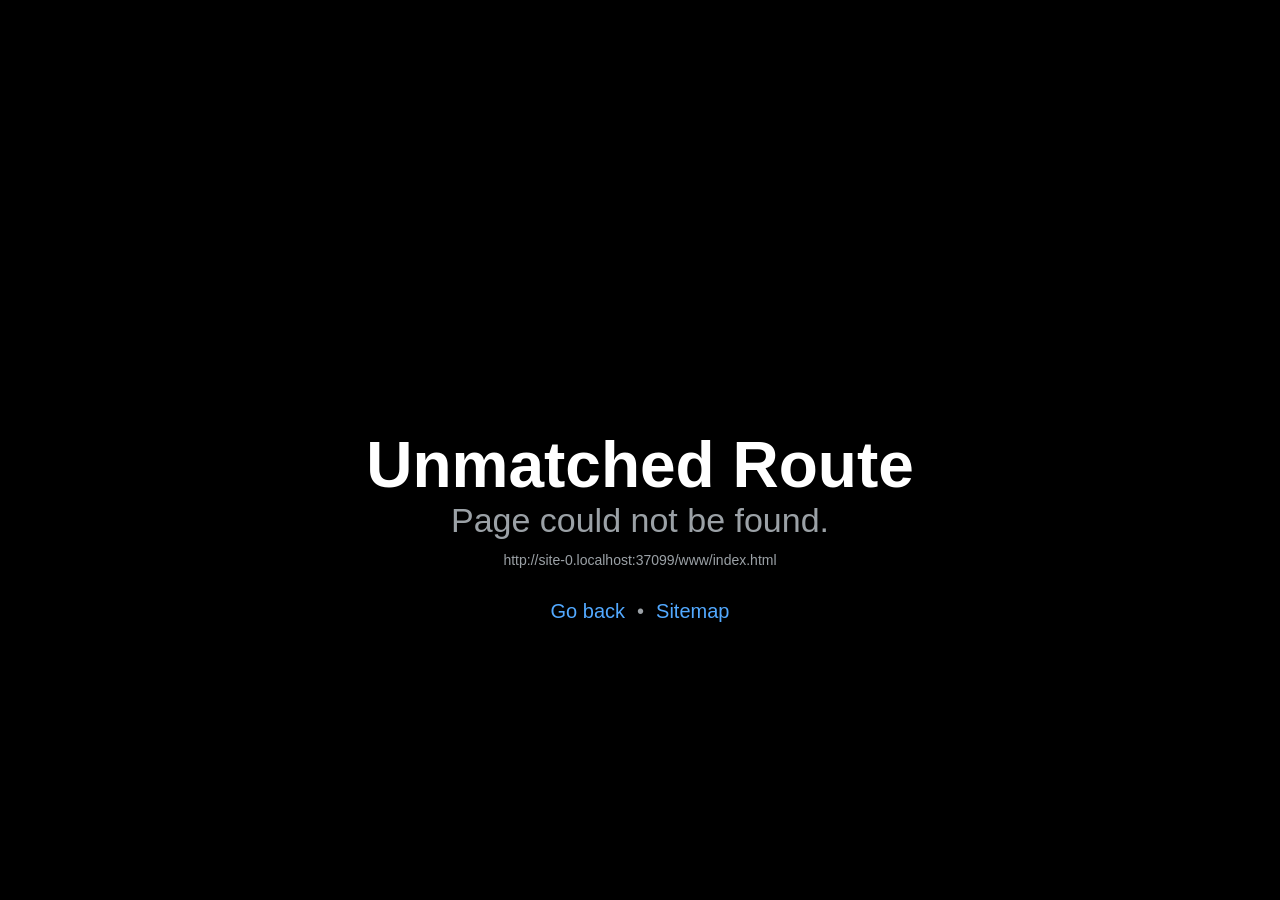
==== index.html @ 57617272 "Initial import from GitHub tarball" ====
<!DOCTYPE html>
<html lang="zh-CN">
<head>
<meta charset="utf-8">
<meta http-equiv="refresh" content="0; url=www/index.html">
<title>跳转中...</title>
</head>
<body>
<script>window.location.replace("www/index.html");</script>
<p>正在进入游戏，如未自动跳转请 <a href="www/index.html">点此进入</a></p>
</body>
</html>
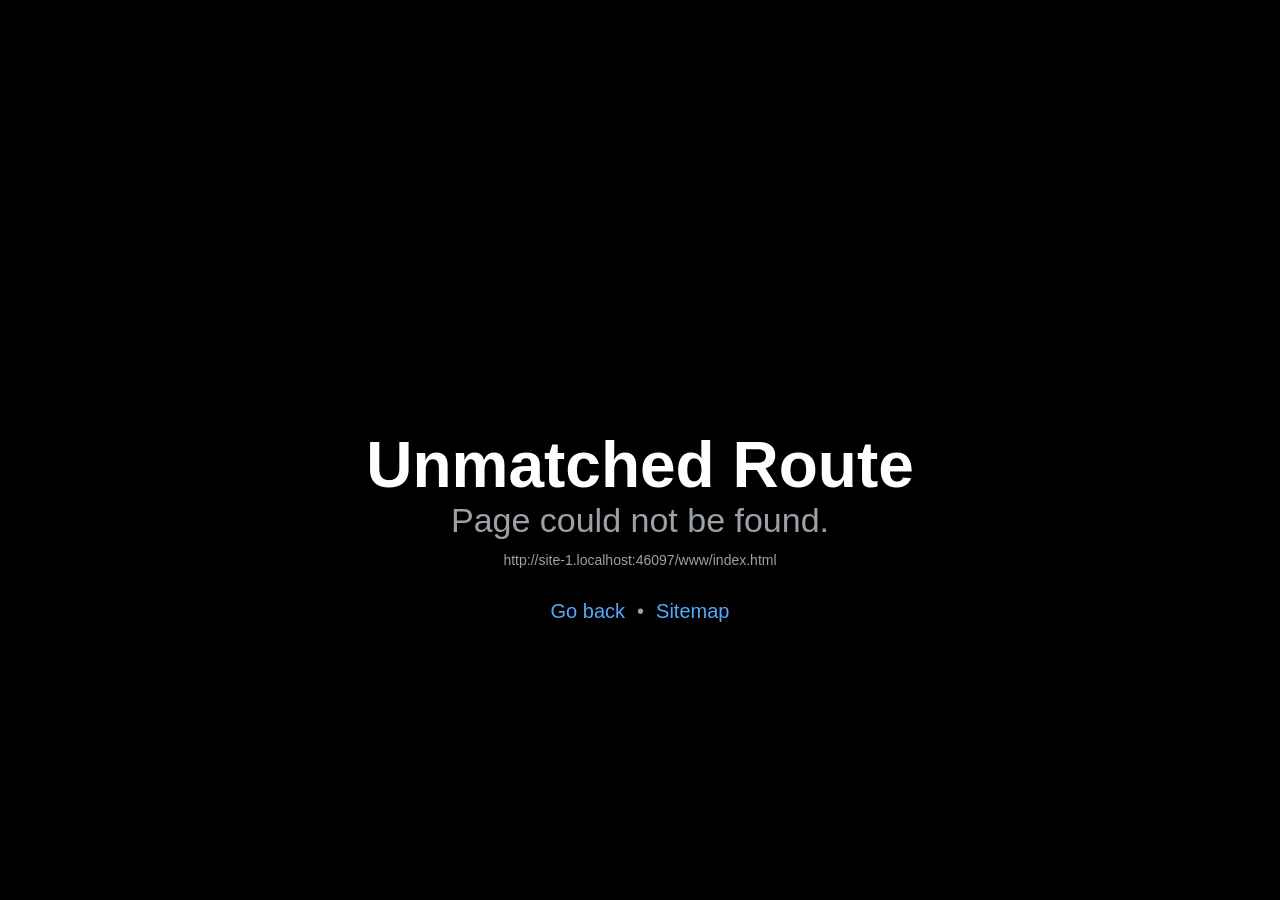
==== commit e14bcb4a: "chore: 页面标题改为「做官模拟」" ====
--- a/index.html
+++ b/index.html
@@ -3,7 +3,7 @@
 <head>
 <meta charset="utf-8">
 <meta http-equiv="refresh" content="0; url=www/index.html">
-<title>跳转中...</title>
+<title>做官模拟</title>
 </head>
 <body>
 <script>window.location.replace("www/index.html");</script>
